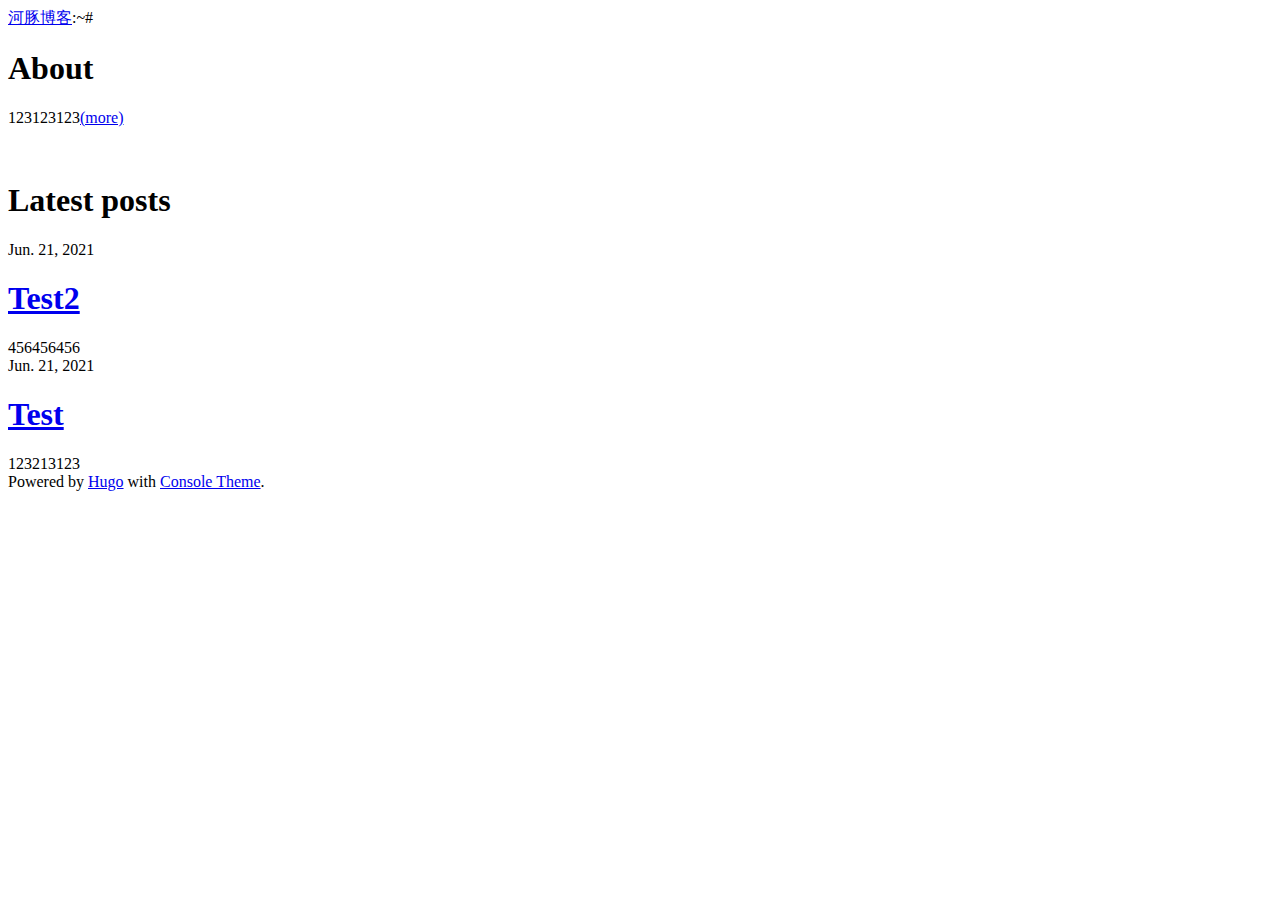
==== docs/index.html @ c404af9b "Initial commit" ====
<!doctype html><html><head><meta charset=utf-8><meta http-equiv=x-ua-compatible content="IE=edge"><title>河豚博客/</title><meta name=viewport content="width=device-width,initial-scale=1"><meta name=referrer content="same-origin"><meta name=robots content="noarchive,noimageindex"><link rel=stylesheet href=//unpkg.zhimg.com/terminal.css@0.7.2/dist/terminal.min.css><link rel=stylesheet href=/css/console.min.css></head><body class=terminal><div class=container><div class=terminal-nav><div id=header class=terminal-logo><div class="logo terminal-prompt"><a href=//puffer.blog/ class=no-style>河豚博客</a>:~#</div></div></div></div><div class=container><h1>About</h1><p>123123123<a href=about/>(more)</a></p><br><h1>Latest posts</h1><div class=posts-list><div class=post><div class=date>Jun. 21, 2021</div><h1><a href=//puffer.blog/posts/test2/ title=Test2>Test2</a></h1>456456456</div><div class=post><div class=date>Jun. 21, 2021</div><h1><a href=//puffer.blog/posts/test/ title=Test>Test</a></h1>123213123</div></div><div class=footer>Powered by <a href=https://gohugo.io/ rel=nofollow>Hugo</a> with <a href=https://github.com/mrmierzejewski/hugo-theme-console/ rel=nofollow>Console Theme</a>.</div></div></body></html>
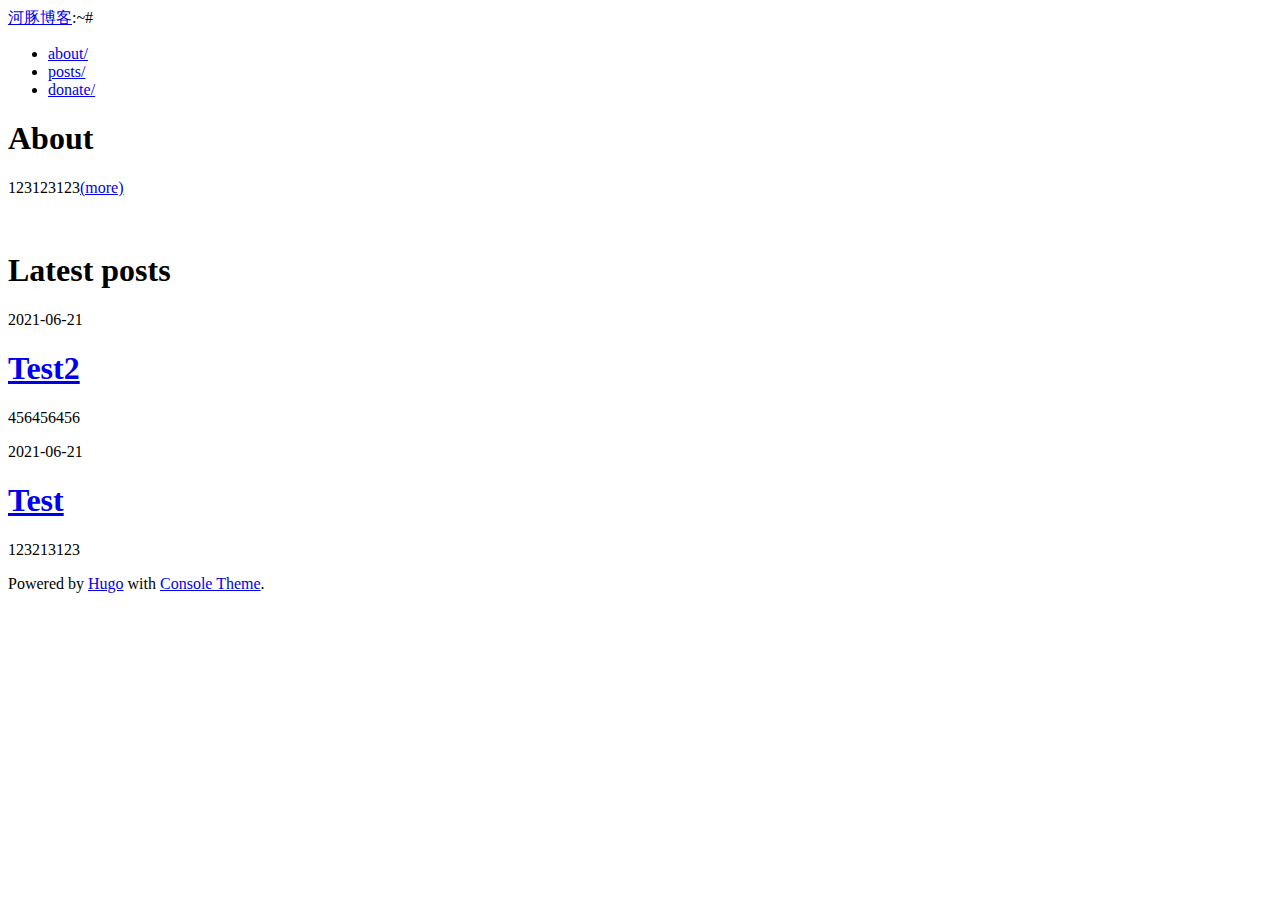
==== commit d084d7c8: "add more pages" ====
--- a/docs/index.html
+++ b/docs/index.html
@@ -1 +1 @@
-<!doctype html><html><head><meta charset=utf-8><meta http-equiv=x-ua-compatible content="IE=edge"><title>河豚博客/</title><meta name=viewport content="width=device-width,initial-scale=1"><meta name=referrer content="same-origin"><meta name=robots content="noarchive,noimageindex"><link rel=stylesheet href=//unpkg.zhimg.com/terminal.css@0.7.2/dist/terminal.min.css><link rel=stylesheet href=/css/console.min.css></head><body class=terminal><div class=container><div class=terminal-nav><div id=header class=terminal-logo><div class="logo terminal-prompt"><a href=//puffer.blog/ class=no-style>河豚博客</a>:~#</div></div></div></div><div class=container><h1>About</h1><p>123123123<a href=about/>(more)</a></p><br><h1>Latest posts</h1><div class=posts-list><div class=post><div class=date>Jun. 21, 2021</div><h1><a href=//puffer.blog/posts/test2/ title=Test2>Test2</a></h1>456456456</div><div class=post><div class=date>Jun. 21, 2021</div><h1><a href=//puffer.blog/posts/test/ title=Test>Test</a></h1>123213123</div></div><div class=footer>Powered by <a href=https://gohugo.io/ rel=nofollow>Hugo</a> with <a href=https://github.com/mrmierzejewski/hugo-theme-console/ rel=nofollow>Console Theme</a>.</div></div></body></html>+<!doctype html><html><head><meta charset=utf-8><meta http-equiv=x-ua-compatible content="IE=edge"><title>河豚博客/</title><meta name=viewport content="width=device-width,initial-scale=1"><meta name=referrer content="same-origin"><meta name=robots content="noarchive,noimageindex"><link rel=stylesheet href=//unpkg.zhimg.com/terminal.css@0.7.1/dist/terminal.min.css><link rel=stylesheet href="//fonts.loli.net/css2?family=Roboto+Mono:wght@400&display=swap"><link rel=stylesheet href=/css/console.min.css></head><body class=terminal><div class=container><div class=terminal-nav><header class=terminal-logo><div class="logo terminal-prompt"><a href=//puffer.blog/ class="title no-style">河豚博客</a>:~#</div></header><nav class=terminal-menu><ul vocab="https://schema.org/" typeof="BreadcrumbList"><li><a href=//puffer.blog/about/ typeof="ListItem">about/</a></li><li><a href=//puffer.blog/posts/ typeof="ListItem">posts/</a></li><li><a href=//puffer.blog/donate/ typeof="ListItem">donate/</a></li></ul></nav></div></div><div class=container><h1>About</h1><p>123123123<a href=about/>(more)</a></p><br><h1>Latest posts</h1><div class=posts-list><div class=post><p><div class=date>2021-06-21</div><h1><a href=//puffer.blog/posts/test2/ title=Test2>Test2</a></h1>456456456</p></div><div class=post><p><div class=date>2021-06-21</div><h1><a href=//puffer.blog/posts/test/ title=Test>Test</a></h1>123213123</p></div></div><div class=footer>Powered by <a href=https://gohugo.io/ rel=nofollow>Hugo</a> with <a href=https://github.com/mrmierzejewski/hugo-theme-console/ rel=nofollow>Console Theme</a>.</div></div></body></html>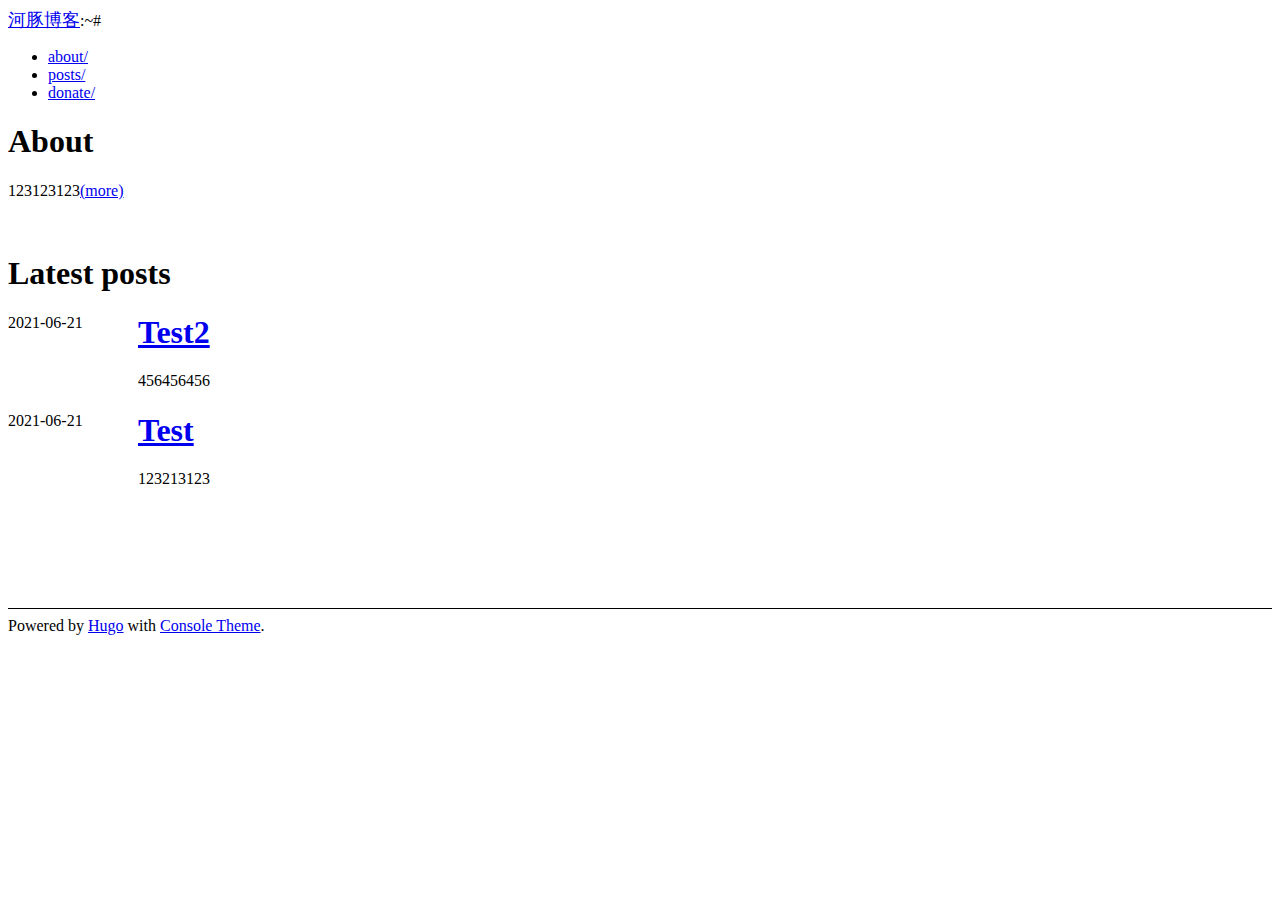
==== commit a5967c5a: "inline css" ====
--- a/docs/index.html
+++ b/docs/index.html
@@ -1 +1 @@
-<!doctype html><html><head><meta charset=utf-8><meta http-equiv=x-ua-compatible content="IE=edge"><title>河豚博客/</title><meta name=viewport content="width=device-width,initial-scale=1"><meta name=referrer content="same-origin"><meta name=robots content="noarchive,noimageindex"><link rel=stylesheet href=//unpkg.zhimg.com/terminal.css@0.7.1/dist/terminal.min.css><link rel=stylesheet href="//fonts.loli.net/css2?family=Roboto+Mono:wght@400&display=swap"><link rel=stylesheet href=/css/console.min.css></head><body class=terminal><div class=container><div class=terminal-nav><header class=terminal-logo><div class="logo terminal-prompt"><a href=//puffer.blog/ class="title no-style">河豚博客</a>:~#</div></header><nav class=terminal-menu><ul vocab="https://schema.org/" typeof="BreadcrumbList"><li><a href=//puffer.blog/about/ typeof="ListItem">about/</a></li><li><a href=//puffer.blog/posts/ typeof="ListItem">posts/</a></li><li><a href=//puffer.blog/donate/ typeof="ListItem">donate/</a></li></ul></nav></div></div><div class=container><h1>About</h1><p>123123123<a href=about/>(more)</a></p><br><h1>Latest posts</h1><div class=posts-list><div class=post><p><div class=date>2021-06-21</div><h1><a href=//puffer.blog/posts/test2/ title=Test2>Test2</a></h1>456456456</p></div><div class=post><p><div class=date>2021-06-21</div><h1><a href=//puffer.blog/posts/test/ title=Test>Test</a></h1>123213123</p></div></div><div class=footer>Powered by <a href=https://gohugo.io/ rel=nofollow>Hugo</a> with <a href=https://github.com/mrmierzejewski/hugo-theme-console/ rel=nofollow>Console Theme</a>.</div></div></body></html>+<!doctype html><html><head><meta charset=utf-8><meta http-equiv=x-ua-compatible content="IE=edge"><title>河豚博客/</title><meta name=viewport content="width=device-width,initial-scale=1"><meta name=referrer content="same-origin"><meta name=robots content="noarchive,noimageindex"><link rel=stylesheet href=//unpkg.zhimg.com/terminal.css@0.7.2/dist/terminal.min.css><style>:root{--display-h1-decoration:1;--page-width:62em;--global-font-size:16px}.title{font-size:large}.posts-list{position:relative;padding-left:130px}.posts-list .date{position:absolute;left:0}.post h1,.post h2{padding-top:0}.footer{margin-top:120px}.footer hr{border:none;height:1px;color:#000;background-color:#000;margin-bottom:.5em}</style></head><body class=terminal><div class=container><div class=terminal-nav><div class=terminal-logo><div class="logo terminal-prompt"><a href=//puffer.blog/ class="title no-style">河豚博客</a>:~#</div></div><nav class=terminal-menu><ul vocab="https://schema.org/" typeof="BreadcrumbList"><li><a href=//puffer.blog/about/ typeof="ListItem">about/</a></li><li><a href=//puffer.blog/posts/ typeof="ListItem">posts/</a></li><li><a href=//puffer.blog/donate/ typeof="ListItem">donate/</a></li></ul></nav></div></div><div class=container><h1>About</h1><p>123123123<a href=about/>(more)</a></p><br><h1>Latest posts</h1><div class=posts-list><div class=post><p><div class=date>2021-06-21</div><h1><a href=//puffer.blog/posts/test2/ title=Test2>Test2</a></h1>456456456</p></div><div class=post><p><div class=date>2021-06-21</div><h1><a href=//puffer.blog/posts/test/ title=Test>Test</a></h1>123213123</p></div></div><div class=footer><hr>Powered by <a href=https://gohugo.io/ rel=nofollow>Hugo</a> with <a href=https://github.com/mrmierzejewski/hugo-theme-console/ rel=nofollow>Console Theme</a>.</div></div></body></html>